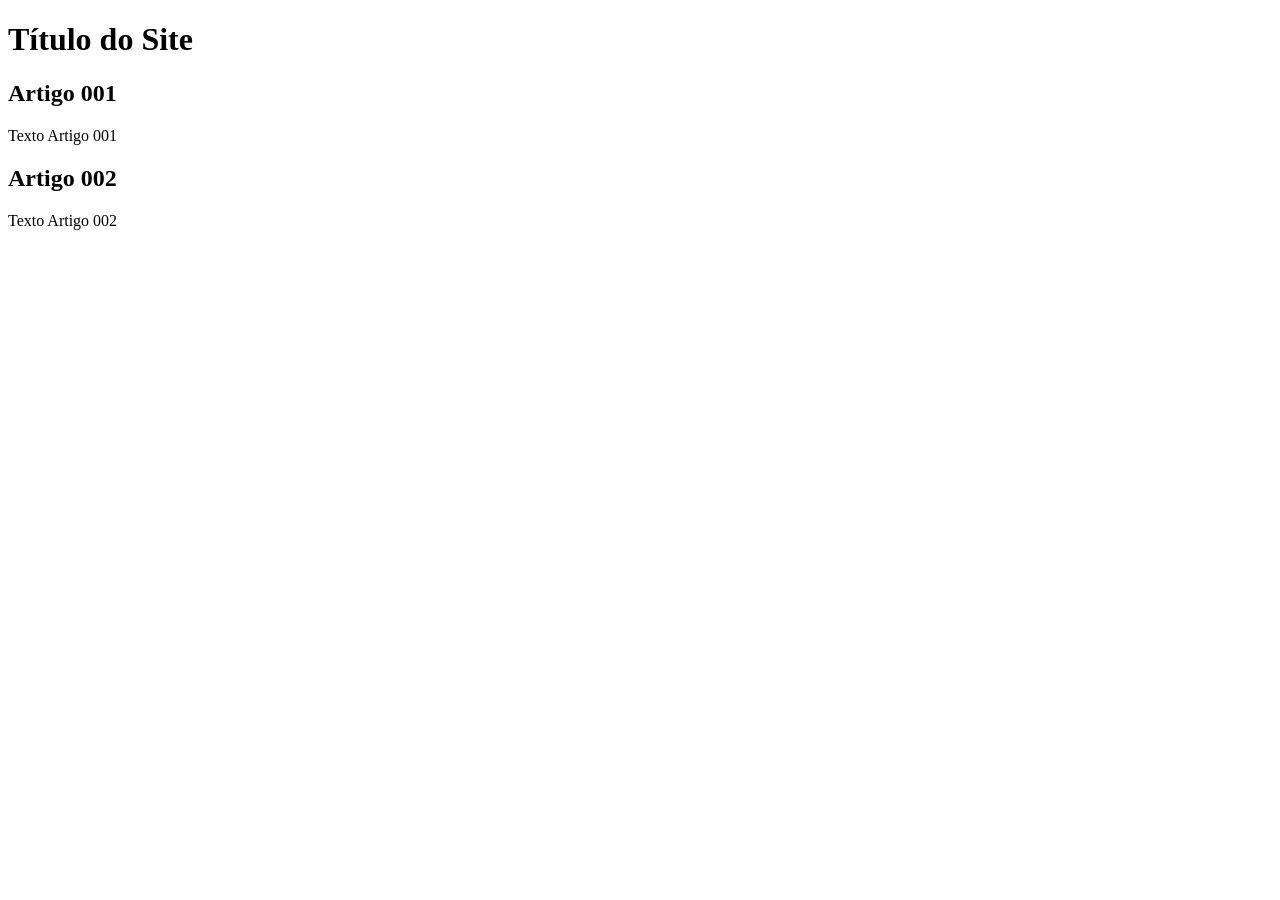
==== index.html @ 99e9cfd7 "add index" ====
<!DOCTYPE html>
<html lang="en">
<head>
    <meta charset="UTF-8">
    <meta name="viewport" content="width=device-width, initial-scale=1.0">
    <title>Título do Site</title>
</head>
<body>
    <main>
        <header>
            <h1>Título do Site</h1>
        </header>
        <article>
            <h2>Artigo 001</h2>
            <p>Texto Artigo 001</p>
        </article>
        <article>
            <h2>Artigo 002</h2>
            <p>Texto Artigo 002</p>
        </article>
    </main>
</body>
</html>
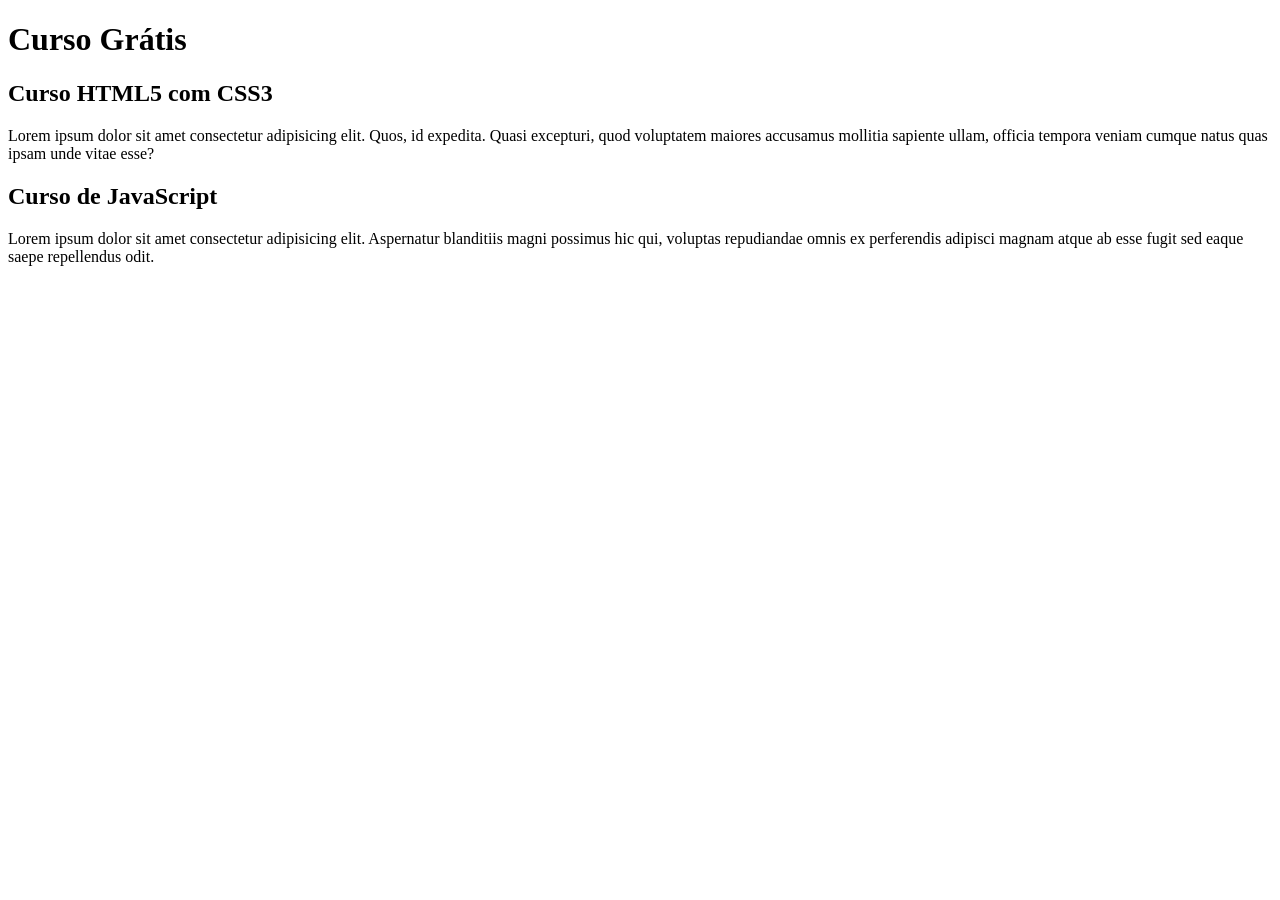
==== commit 9474c9dd: "comecei a escrever o conteúdo" ====
--- a/index.html
+++ b/index.html
@@ -8,15 +8,15 @@
 <body>
     <main>
         <header>
-            <h1>Título do Site</h1>
+            <h1>Curso Grátis</h1>
         </header>
         <article>
-            <h2>Artigo 001</h2>
-            <p>Texto Artigo 001</p>
+            <h2>Curso HTML5 com CSS3</h2>
+            <p>Lorem ipsum dolor sit amet consectetur adipisicing elit. Quos, id expedita. Quasi excepturi, quod voluptatem maiores accusamus mollitia sapiente ullam, officia tempora veniam cumque natus quas ipsam unde vitae esse?</p>
         </article>
         <article>
-            <h2>Artigo 002</h2>
-            <p>Texto Artigo 002</p>
+            <h2>Curso de JavaScript</h2>
+            <p>Lorem ipsum dolor sit amet consectetur adipisicing elit. Aspernatur blanditiis magni possimus hic qui, voluptas repudiandae omnis ex perferendis adipisci magnam atque ab esse fugit sed eaque saepe repellendus odit.</p>
         </article>
     </main>
 </body>
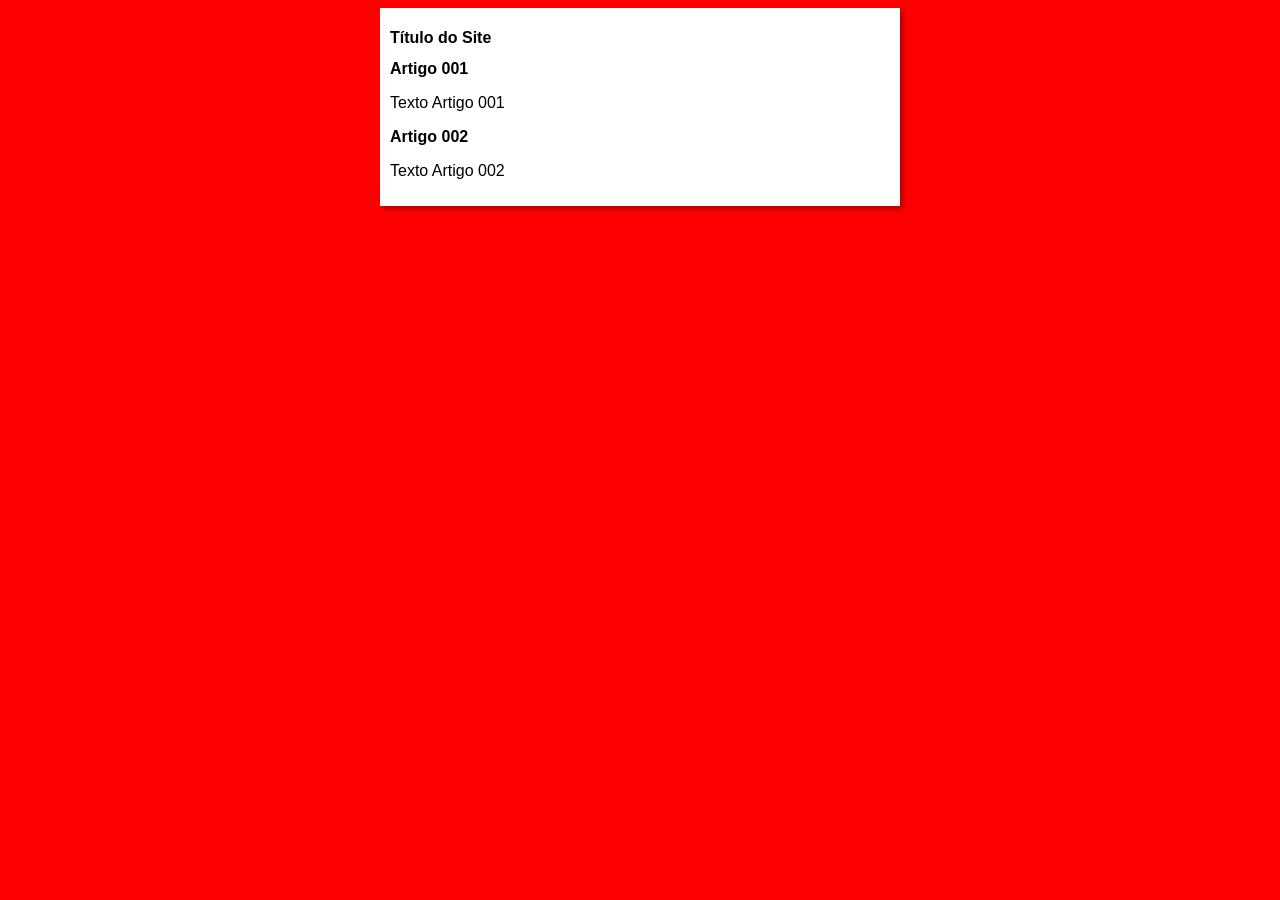
==== commit 799c30a9: "iniciei o design" ====
--- a/index.html
+++ b/index.html
@@ -4,19 +4,20 @@
     <meta charset="UTF-8">
     <meta name="viewport" content="width=device-width, initial-scale=1.0">
     <title>Título do Site</title>
+    <link rel="stylesheet" href="estilos/style.css">
 </head>
 <body>
     <main>
         <header>
-            <h1>Curso Grátis</h1>
+            <h1>Título do Site</h1>
         </header>
         <article>
-            <h2>Curso HTML5 com CSS3</h2>
-            <p>Lorem ipsum dolor sit amet consectetur adipisicing elit. Quos, id expedita. Quasi excepturi, quod voluptatem maiores accusamus mollitia sapiente ullam, officia tempora veniam cumque natus quas ipsam unde vitae esse?</p>
+            <h2>Artigo 001</h2>
+            <p>Texto Artigo 001</p>
         </article>
         <article>
-            <h2>Curso de JavaScript</h2>
-            <p>Lorem ipsum dolor sit amet consectetur adipisicing elit. Aspernatur blanditiis magni possimus hic qui, voluptas repudiandae omnis ex perferendis adipisci magnam atque ab esse fugit sed eaque saepe repellendus odit.</p>
+            <h2>Artigo 002</h2>
+            <p>Texto Artigo 002</p>
         </article>
     </main>
 </body>
--- a/estilos/style.css
+++ b/estilos/style.css
@@ -0,0 +1,16 @@
+*{
+    font-family: Arial, Helvetica, sans-serif;
+    font-size: 16px;
+}
+
+body {
+    background-color: rgb(255, 0, 0);
+}
+
+main{
+    background-color: white;
+    width: 500px;
+    margin: auto;
+    padding: 10px;
+    box-shadow: 3px 3px 5px rgba(0, 0, 0, 0.315);
+}
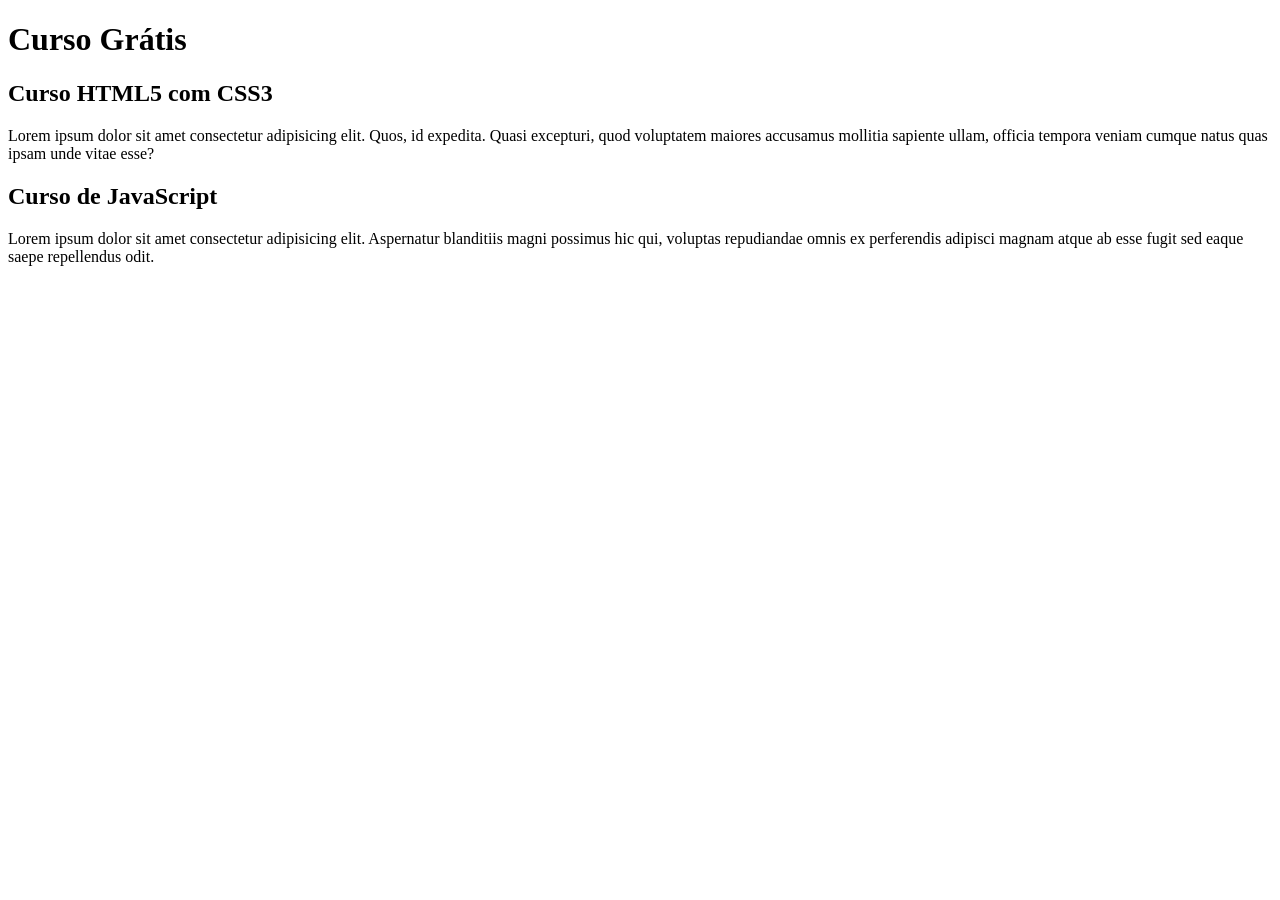
==== commit f727f22e: "Update index.html" ====
--- a/index.html
+++ b/index.html
@@ -3,21 +3,20 @@
 <head>
     <meta charset="UTF-8">
     <meta name="viewport" content="width=device-width, initial-scale=1.0">
-    <title>Título do Site</title>
-    <link rel="stylesheet" href="estilos/style.css">
+    <title>Site Curso em Vídeo</title>
 </head>
 <body>
     <main>
         <header>
-            <h1>Título do Site</h1>
+            <h1>Curso Grátis</h1>
         </header>
         <article>
-            <h2>Artigo 001</h2>
-            <p>Texto Artigo 001</p>
+            <h2>Curso HTML5 com CSS3</h2>
+            <p>Lorem ipsum dolor sit amet consectetur adipisicing elit. Quos, id expedita. Quasi excepturi, quod voluptatem maiores accusamus mollitia sapiente ullam, officia tempora veniam cumque natus quas ipsam unde vitae esse?</p>
         </article>
         <article>
-            <h2>Artigo 002</h2>
-            <p>Texto Artigo 002</p>
+            <h2>Curso de JavaScript</h2>
+            <p>Lorem ipsum dolor sit amet consectetur adipisicing elit. Aspernatur blanditiis magni possimus hic qui, voluptas repudiandae omnis ex perferendis adipisci magnam atque ab esse fugit sed eaque saepe repellendus odit.</p>
         </article>
     </main>
 </body>
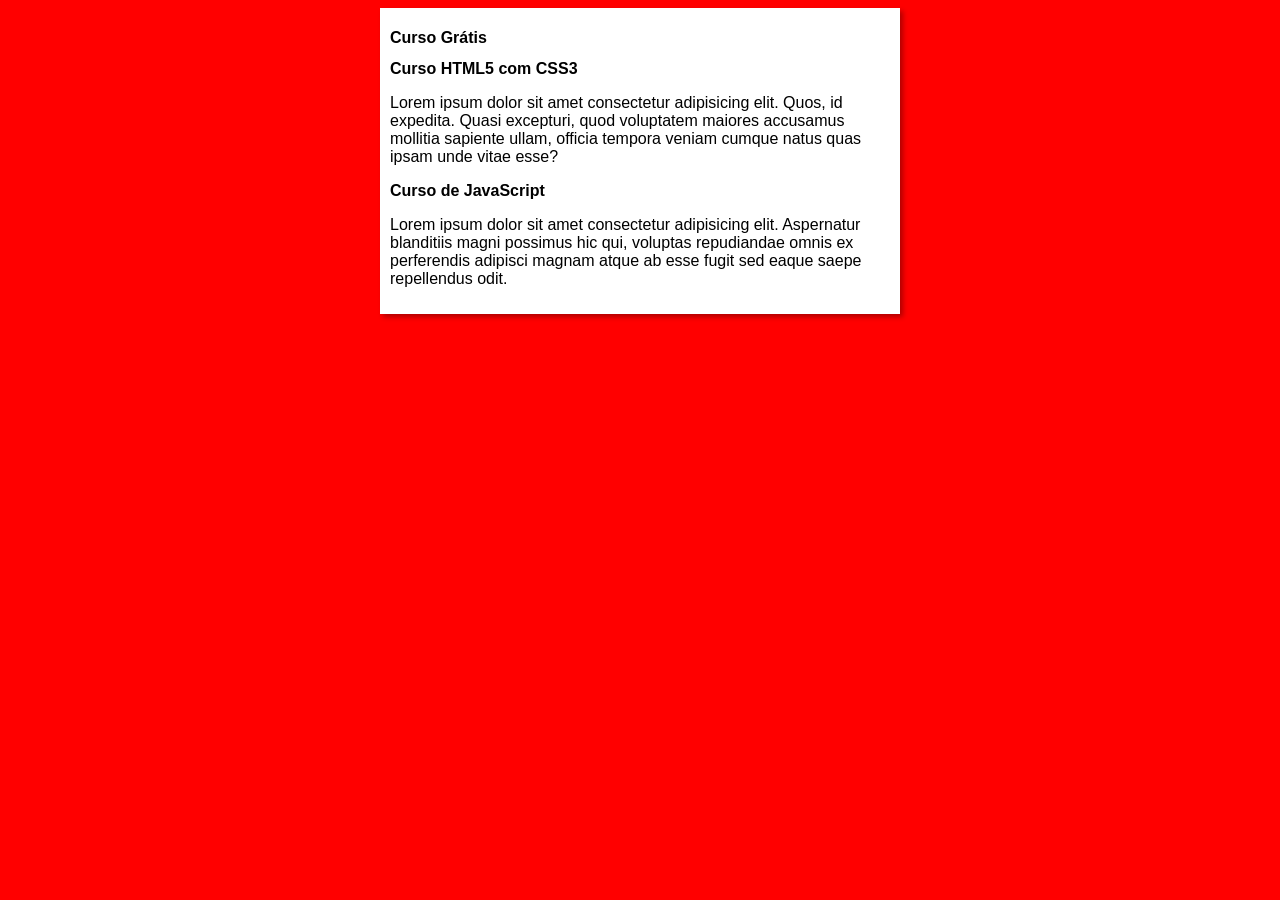
==== commit fda52628: "Merge branch 'Design'" ====
--- a/index.html
+++ b/index.html
@@ -4,6 +4,7 @@
     <meta charset="UTF-8">
     <meta name="viewport" content="width=device-width, initial-scale=1.0">
     <title>Site Curso em Vídeo</title>
+    <link rel="stylesheet" href="estilos/style.css">
 </head>
 <body>
     <main>
--- a/estilos/style.css
+++ b/estilos/style.css
@@ -0,0 +1,16 @@
+*{
+    font-family: Arial, Helvetica, sans-serif;
+    font-size: 16px;
+}
+
+body {
+    background-color: rgb(255, 0, 0);
+}
+
+main{
+    background-color: white;
+    width: 500px;
+    margin: auto;
+    padding: 10px;
+    box-shadow: 3px 3px 5px rgba(0, 0, 0, 0.315);
+}
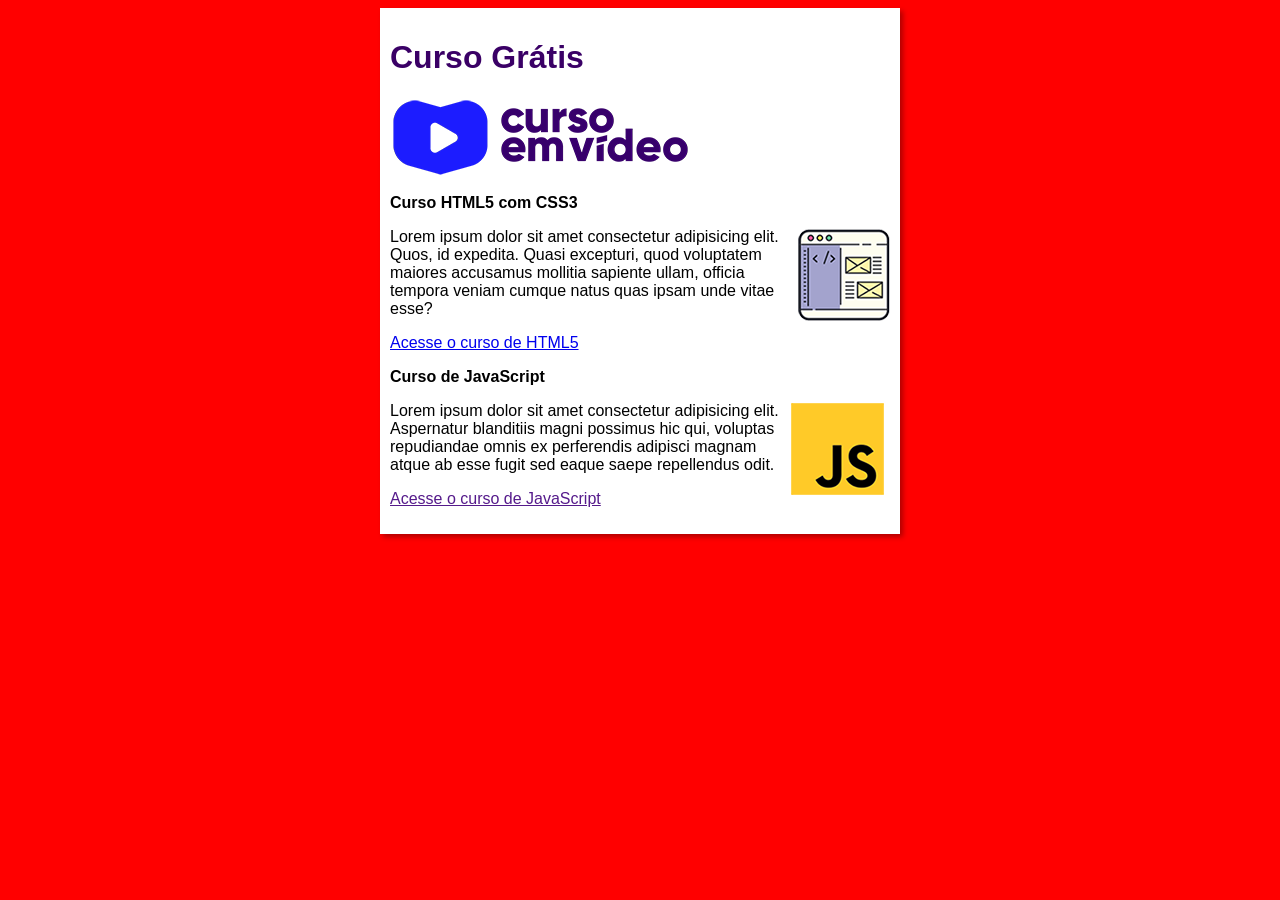
==== commit 98475d2f: "atualizacao link" ====
--- a/index.html
+++ b/index.html
@@ -10,14 +10,19 @@
     <main>
         <header>
             <h1>Curso Grátis</h1>
+            <img src="Imagens/curso-em-video-cor.png" alt="Curso em Vídeo">
         </header>
         <article>
             <h2>Curso HTML5 com CSS3</h2>
+            <img class="lado" src="Imagens/curso-html-css.png" alt="Curso HTML">
             <p>Lorem ipsum dolor sit amet consectetur adipisicing elit. Quos, id expedita. Quasi excepturi, quod voluptatem maiores accusamus mollitia sapiente ullam, officia tempora veniam cumque natus quas ipsam unde vitae esse?</p>
+            <p><a href="curso-html.html">Acesse o curso de HTML5</a></p>
         </article>
         <article>
             <h2>Curso de JavaScript</h2>
+            <a href="curso-js.html"><img class="lado" src="Imagens/curso-javascript.png" alt="Curso JS"></a>
             <p>Lorem ipsum dolor sit amet consectetur adipisicing elit. Aspernatur blanditiis magni possimus hic qui, voluptas repudiandae omnis ex perferendis adipisci magnam atque ab esse fugit sed eaque saepe repellendus odit.</p>
+            <p><a href="">Acesse o curso de JavaScript</a></p>
         </article>
     </main>
 </body>
--- a/estilos/style.css
+++ b/estilos/style.css
@@ -13,4 +13,24 @@
     margin: auto;
     padding: 10px;
     box-shadow: 3px 3px 5px rgba(0, 0, 0, 0.315);
+}
+
+h1 {
+    font-size: 2em;
+    color: rgb(58, 0, 102);
+}
+
+img.lado {
+    float: right;
+}
+
+h2 {
+    text-decoration: none;
+    font-weight: bold;
+    color: (58, 0, 112);
+}
+
+a:hover {
+    text-decoration: underline;
+    color: rgb(26, 26, 255);
 }
